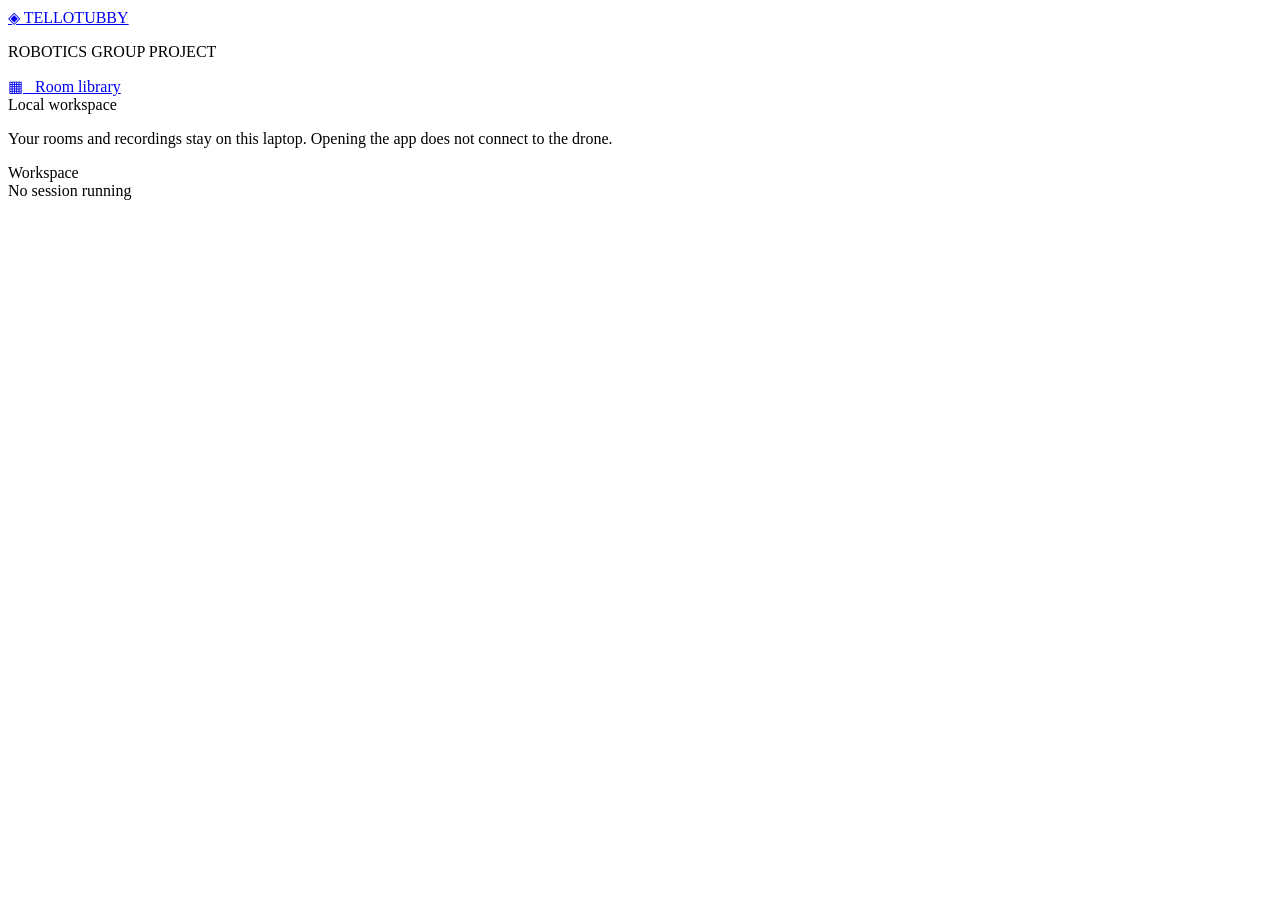
==== local_app/web/index.html @ d171d767 "Checkpoint 3: TelloTubby room app and persistent mapping" ====
<!doctype html>
<html lang="en"><head><meta charset="utf-8"><meta name="viewport" content="width=device-width,initial-scale=1"><title>TelloTubby — robotics room library</title><link rel="stylesheet" href="/app.css"></head>
<body><div id="toast" role="status" hidden></div><div class="shell"><aside><a class="brand" href="#"><span class="brandmark">◈</span> TELLOTUBBY</a><p class="eyebrow">ROBOTICS GROUP PROJECT</p><div id="profileChip"></div><nav><a href="#" class="navlink">▦ &nbsp; Room library</a></nav><div class="side-note"><span class="dot"></span> Local workspace<p>Your rooms and recordings stay on this laptop. Opening the app does not connect to the drone.</p></div></aside><main><header><span id="breadcrumb">Workspace</span><div id="sessionChip" class="pill">No session running</div></header><div id="content"></div></main></div>
<dialog id="profileDialog"><div class="modal-body"><p class="eyebrow">WELCOME TO YOUR WORKSPACE</p><h1>Who’s working today?</h1><p>Choose a name to load a laptop preset. This is a local profile, not a login.</p><div class="preset-row"><button data-name="Shadib">Shadib <small>Intel preset</small></button><button data-name="Nahil">Nahil <small>Silicon preset</small></button><button data-name="Rian">Rian <small>Silicon preset</small></button></div><form id="profileForm"><label for="profileName">Your name</label><input id="profileName" required maxlength="60" placeholder="Enter your name"><button class="primary" type="submit">Open workspace →</button></form></div></dialog>
<dialog id="roomDialog"><form id="roomForm" class="modal-body"><p class="eyebrow">A PLACE TO BUILD</p><h2>Create a room</h2><label for="roomName">Room name</label><input id="roomName" required maxlength="100" placeholder="Robotics classroom"><p>Flights, processing sessions and room maps will be kept together.</p><div class="actions"><button type="button" id="cancelRoom">Cancel</button><button class="primary" type="submit">Create room</button></div></form></dialog>
<dialog id="connectDialog"><div class="modal-body"><p class="eyebrow">NEW RECORDED FLIGHT</p><h2>Connect your Tello</h2><ol><li>Turn on the Tello and place it on a clear launch surface.</li><li>Connect this laptop to the TELLO Wi-Fi.</li><li>Close other apps or scripts connected to the drone.</li></ol><p>Starting opens the existing flight dashboard with all systems and recording enabled. Controls begin off. Land before ending the session.</p><label class="check"><input type="checkbox" id="readyFlight"> I’m connected to TELLO Wi-Fi and ready to open flight controls.</label><div class="actions"><button id="cancelConnect">Cancel</button><button class="primary" id="startFlight">Start recorded flight →</button></div></div></dialog>
<script>window.APP_TOKEN='__APP_TOKEN__';</script><script src="/app.js"></script></body></html>
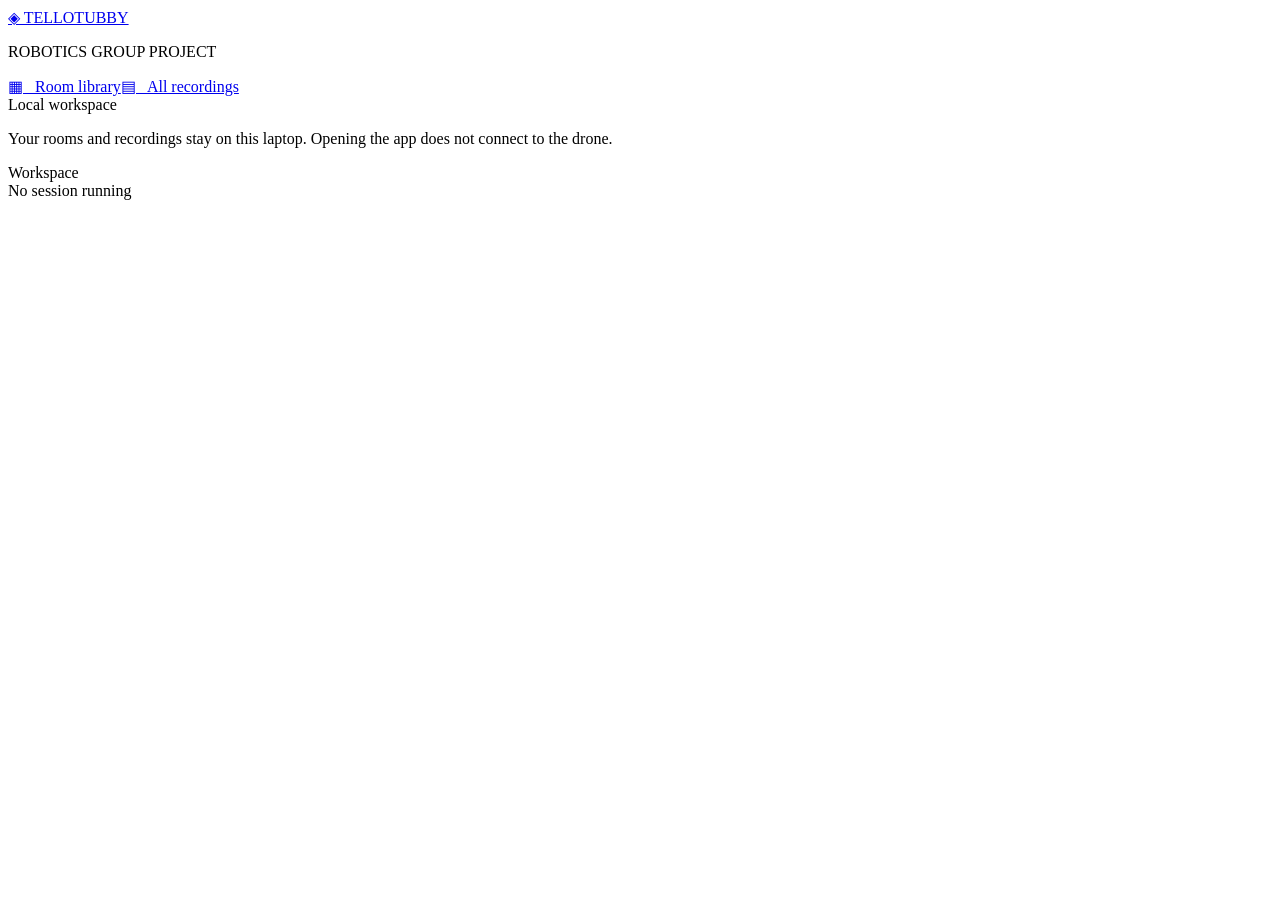
==== commit b164509f: "Checkpoint 3: background room mapping and recording management" ====
--- a/local_app/web/index.html
+++ b/local_app/web/index.html
@@ -1,7 +1,8 @@
 <!doctype html>
 <html lang="en"><head><meta charset="utf-8"><meta name="viewport" content="width=device-width,initial-scale=1"><title>TelloTubby — robotics room library</title><link rel="stylesheet" href="/app.css"></head>
-<body><div id="toast" role="status" hidden></div><div class="shell"><aside><a class="brand" href="#"><span class="brandmark">◈</span> TELLOTUBBY</a><p class="eyebrow">ROBOTICS GROUP PROJECT</p><div id="profileChip"></div><nav><a href="#" class="navlink">▦ &nbsp; Room library</a></nav><div class="side-note"><span class="dot"></span> Local workspace<p>Your rooms and recordings stay on this laptop. Opening the app does not connect to the drone.</p></div></aside><main><header><span id="breadcrumb">Workspace</span><div id="sessionChip" class="pill">No session running</div></header><div id="content"></div></main></div>
+<body><div id="toast" role="status" hidden></div><div class="shell"><aside><a class="brand" href="#"><span class="brandmark">◈</span> TELLOTUBBY</a><p class="eyebrow">ROBOTICS GROUP PROJECT</p><div id="profileChip"></div><nav><a href="#" class="navlink">▦ &nbsp; Room library</a><a href="#recordings" class="navlink">▤ &nbsp; All recordings</a></nav><div class="side-note"><span class="dot"></span> Local workspace<p>Your rooms and recordings stay on this laptop. Opening the app does not connect to the drone.</p></div></aside><main><header><span id="breadcrumb">Workspace</span><div id="sessionChip" class="pill">No session running</div></header><div id="content"></div></main></div>
 <dialog id="profileDialog"><div class="modal-body"><p class="eyebrow">WELCOME TO YOUR WORKSPACE</p><h1>Who’s working today?</h1><p>Choose a name to load a laptop preset. This is a local profile, not a login.</p><div class="preset-row"><button data-name="Shadib">Shadib <small>Intel preset</small></button><button data-name="Nahil">Nahil <small>Silicon preset</small></button><button data-name="Rian">Rian <small>Silicon preset</small></button></div><form id="profileForm"><label for="profileName">Your name</label><input id="profileName" required maxlength="60" placeholder="Enter your name"><button class="primary" type="submit">Open workspace →</button></form></div></dialog>
 <dialog id="roomDialog"><form id="roomForm" class="modal-body"><p class="eyebrow">A PLACE TO BUILD</p><h2>Create a room</h2><label for="roomName">Room name</label><input id="roomName" required maxlength="100" placeholder="Robotics classroom"><p>Flights, processing sessions and room maps will be kept together.</p><div class="actions"><button type="button" id="cancelRoom">Cancel</button><button class="primary" type="submit">Create room</button></div></form></dialog>
 <dialog id="connectDialog"><div class="modal-body"><p class="eyebrow">NEW RECORDED FLIGHT</p><h2>Connect your Tello</h2><ol><li>Turn on the Tello and place it on a clear launch surface.</li><li>Connect this laptop to the TELLO Wi-Fi.</li><li>Close other apps or scripts connected to the drone.</li></ol><p>Starting opens the existing flight dashboard with all systems and recording enabled. Controls begin off. Land before ending the session.</p><label class="check"><input type="checkbox" id="readyFlight"> I’m connected to TELLO Wi-Fi and ready to open flight controls.</label><div class="actions"><button id="cancelConnect">Cancel</button><button class="primary" id="startFlight">Start recorded flight →</button></div></div></dialog>
+<dialog id="welcomeDialog" class="welcome-dialog" aria-labelledby="welcomeTitle"><div class="welcome-card"><span class="welcome-icon" aria-hidden="true">✦</span><p class="eyebrow">A ROBOTICS GROUP PROJECT</p><h1 id="welcomeTitle">Welcome to TelloTubby</h1><p>Everything here is a prototype.<br>We’re aiming for 3D maps. A free haircut is a possible side effect.</p><small>Keep your expectations reasonable and your hair out of the propellers.</small><small>Click anywhere to continue · closes after 8 seconds</small></div></dialog>
 <script>window.APP_TOKEN='__APP_TOKEN__';</script><script src="/app.js"></script></body></html>
